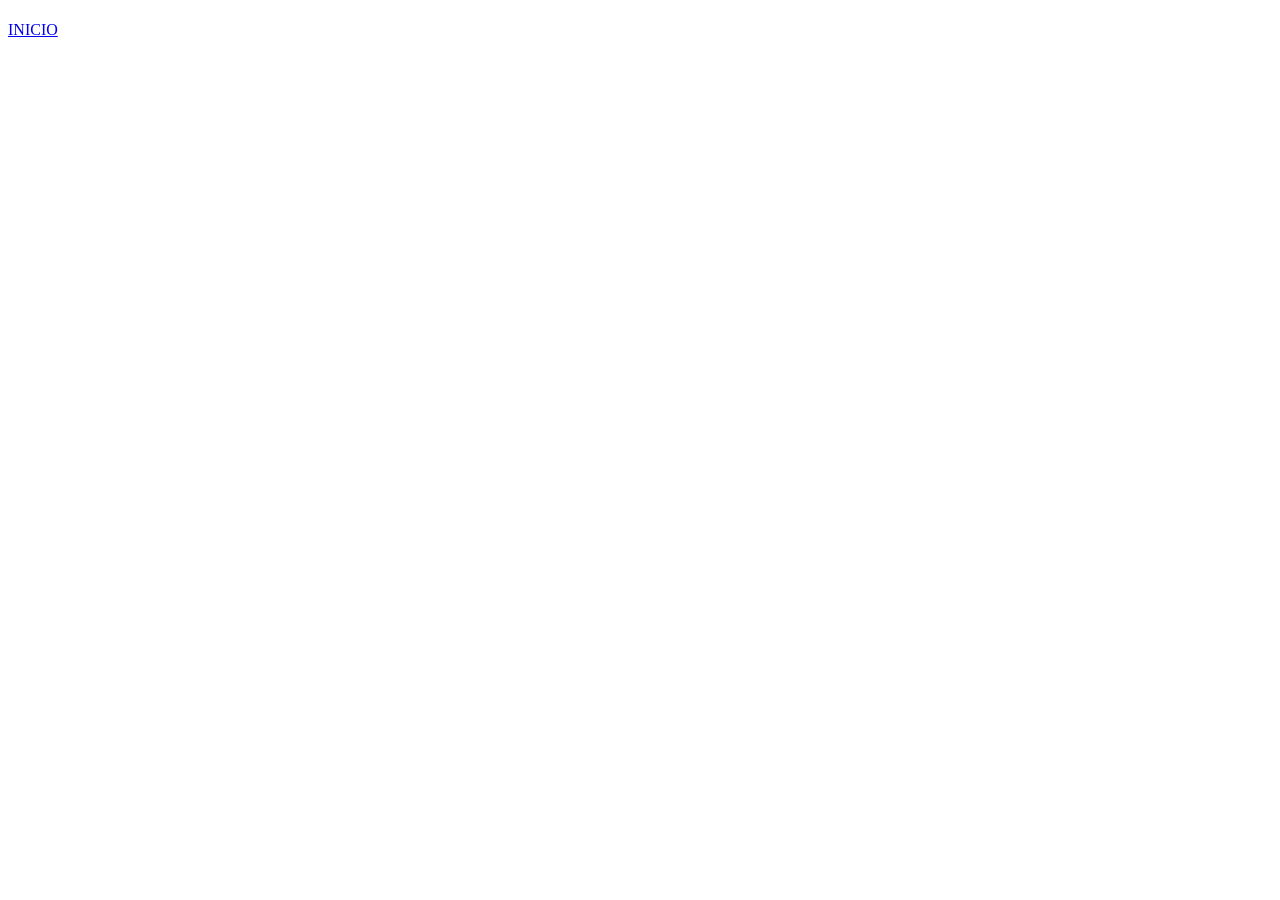
==== indes.html @ a3799331 ",,," ====
<!DOCTYPE html>
<html lang="pt-br">
<head>
    <meta charset="UTF-8">
    <meta name="viewport" content="width=device-width, initial-scale=1.0">
    <title>GABI</title>
</head>
<body>
    <header> 
        <H1></H1>
        <Nav>
            <a href="#">INICIO</a>
        </Nav>

    </header> 
 
    <main> 
    </main> 
 
    <footer> 
    </footer>
</body>
</html>
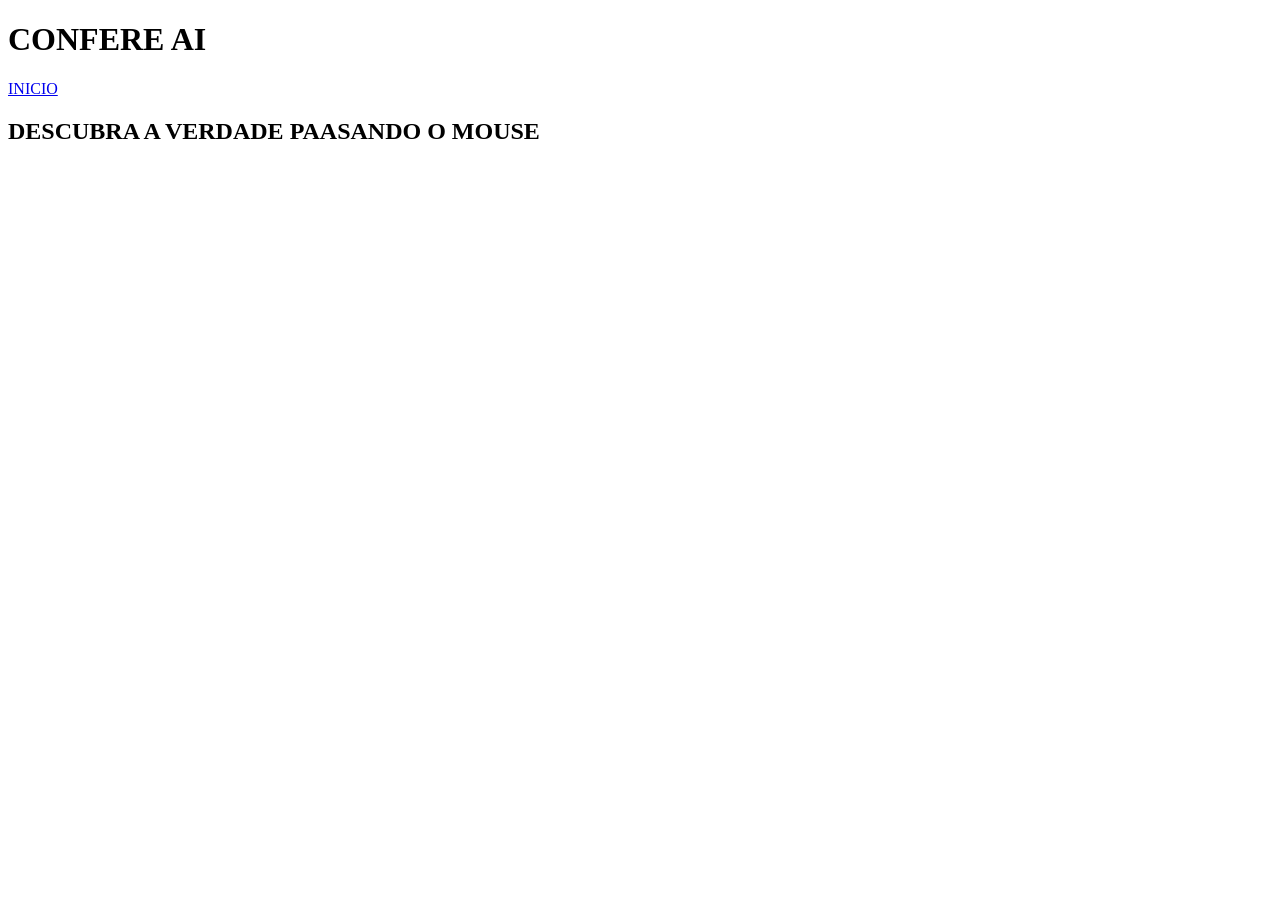
==== commit 2ae522e3: ".." ====
--- a/indes.html
+++ b/indes.html
@@ -7,14 +7,14 @@
 </head>
 <body>
     <header> 
-        <H1></H1>
+        <H1>CONFERE AI</H1>
         <Nav>
             <a href="#">INICIO</a>
         </Nav>
-
     </header> 
  
     <main> 
+        <H2> DESCUBRA A VERDADE PAASANDO O MOUSE</H2>
     </main> 
  
     <footer> 
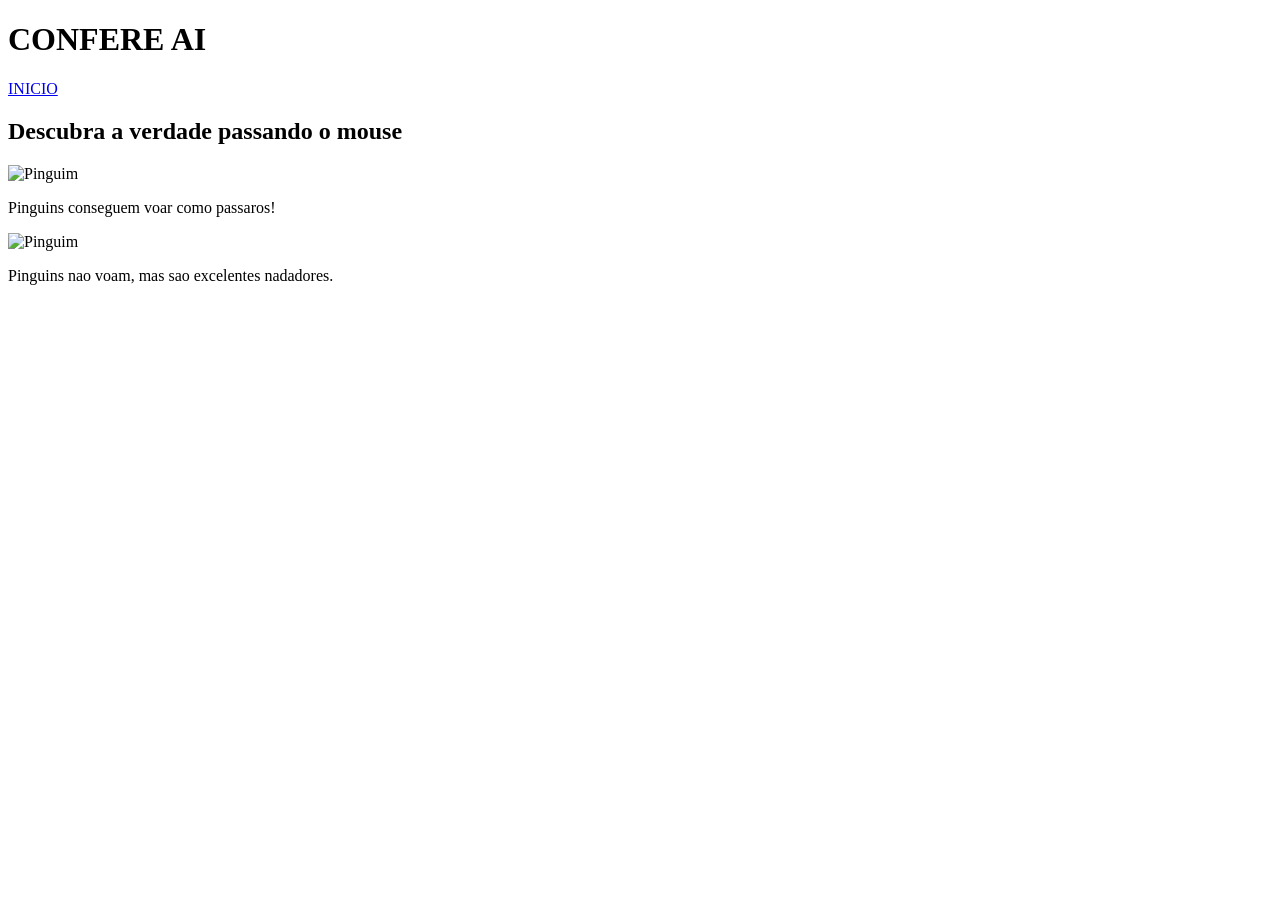
==== commit 6ec2a344: "...." ====
--- a/indes.html
+++ b/indes.html
@@ -12,12 +12,20 @@
             <a href="#">INICIO</a>
         </Nav>
     </header> 
- 
-    <main> 
-        <H2> DESCUBRA A VERDADE PAASANDO O MOUSE</H2>
-    </main> 
- 
-    <footer> 
-    </footer>
-</body>
-</html>+  <main> 
+    <h2>Descubra a verdade passando o mouse</h2> 
+  <section> 
+    <article> 
+      <div> 
+        <div> 
+          <img src="https://static.nationalgeographicbrasil.com/files/styles/image_3200/public/mm1012723121410486.jpg?w=1900&h=2849" alt="Pinguim" class="cartao-imagem"> 
+          <p>Pinguins conseguem voar como passaros!</p> 
+        </div> 
+        <div class="cartao-verso"> 
+          <img src="https://static.nationalgeographicbrasil.com/files/styles/image_3200/public/mm1012723121410486.jpg?w=1900&h=2849" alt="Pinguim" class="cartao-imagem"> 
+          <p>Pinguins nao voam, mas sao excelentes nadadores.</p> 
+        </div> 
+      </div> 
+    </article> 
+  </section> 
+</main> 
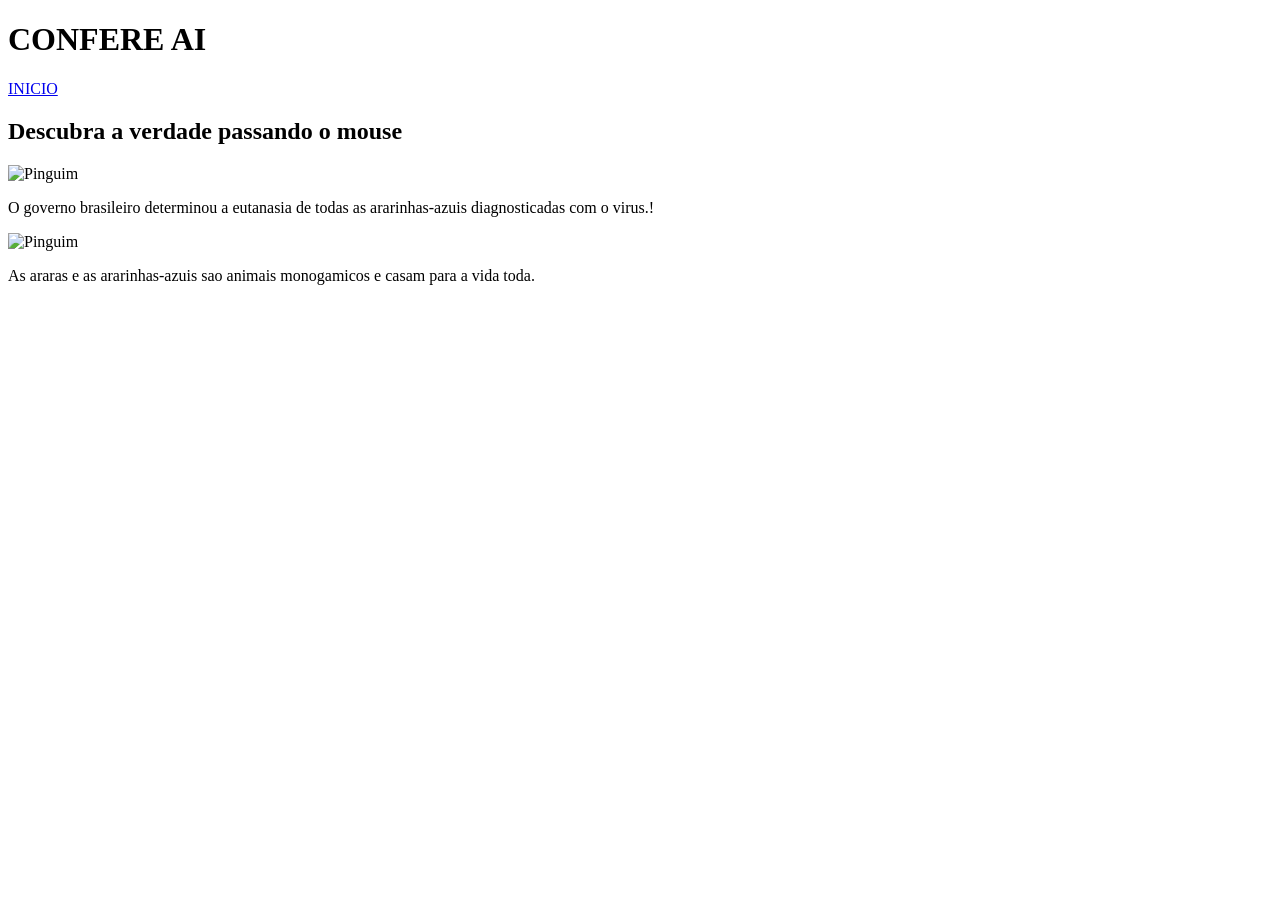
==== commit 79fa5f7a: ".." ====
--- a/indes.html
+++ b/indes.html
@@ -18,12 +18,12 @@
     <article> 
       <div> 
         <div> 
-          <img src="https://static.nationalgeographicbrasil.com/files/styles/image_3200/public/mm1012723121410486.jpg?w=1900&h=2849" alt="Pinguim" class="cartao-imagem"> 
-          <p>Pinguins conseguem voar como passaros!</p> 
+          <img src="https://i.pinimg.com/474x/66/7e/06/667e06ab5ceff834a69fc13913470375.jpg" alt="Pinguim" class="cartao-imagem"> 
+          <p>O governo brasileiro determinou a eutanasia de todas as ararinhas-azuis diagnosticadas com o virus.!</p> 
         </div> 
         <div class="cartao-verso"> 
-          <img src="https://static.nationalgeographicbrasil.com/files/styles/image_3200/public/mm1012723121410486.jpg?w=1900&h=2849" alt="Pinguim" class="cartao-imagem"> 
-          <p>Pinguins nao voam, mas sao excelentes nadadores.</p> 
+          <img src="https://i.pinimg.com/474x/66/7e/06/667e06ab5ceff834a69fc13913470375.jpg" alt="Pinguim" class="cartao-imagem"> 
+          <p>  As araras e as ararinhas-azuis sao animais monogamicos e casam para a vida toda. </p> 
         </div> 
       </div> 
     </article> 
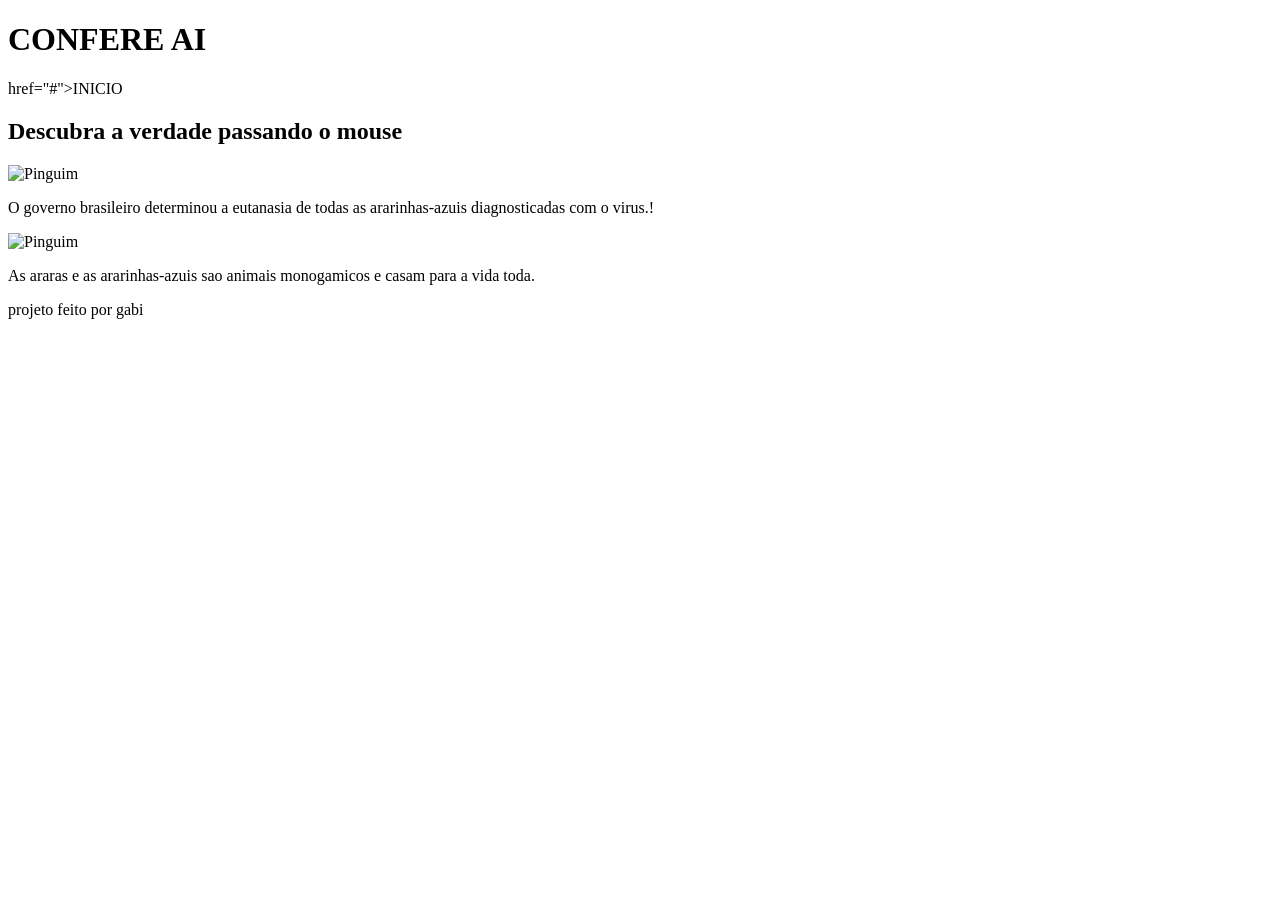
==== commit 5422af81: "novas coisas" ====
--- a/indes.html
+++ b/indes.html
@@ -9,12 +9,11 @@
     <header> 
         <H1>CONFERE AI</H1>
         <Nav>
-            <a href="#">INICIO</a>
+            <a>href="#">INICIO</a>
         </Nav>
     </header> 
   <main> 
     <h2>Descubra a verdade passando o mouse</h2> 
-  <section> 
     <article> 
       <div> 
         <div> 
@@ -27,5 +26,11 @@
         </div> 
       </div> 
     </article> 
-  </section> 
-</main> +</main> 
+<footer>
+    <p>projeto feito por gabi</p>
+</footer>
+    
+</body>
+</html>
+    
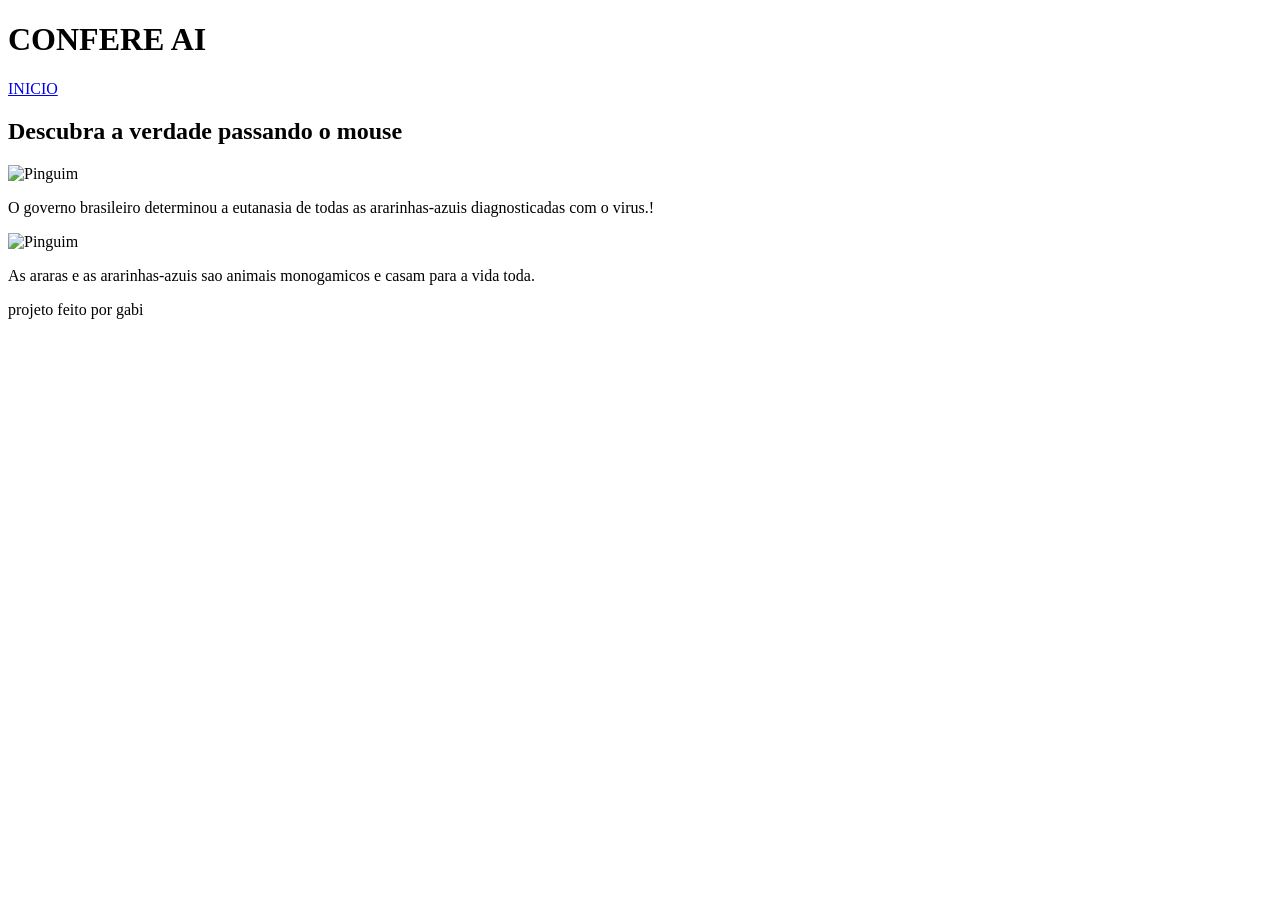
==== commit ed7f6297: "NOVAS COISAS" ====
--- a/indes.html
+++ b/indes.html
@@ -8,10 +8,11 @@
 <body>
     <header> 
         <H1>CONFERE AI</H1>
-        <Nav>
-            <a>href="#">INICIO</a>
-        </Nav>
+    <nav>
+       <a href="#">INICIO</a>
+    </nav>
     </header> 
+    
   <main> 
     <h2>Descubra a verdade passando o mouse</h2> 
     <article> 
